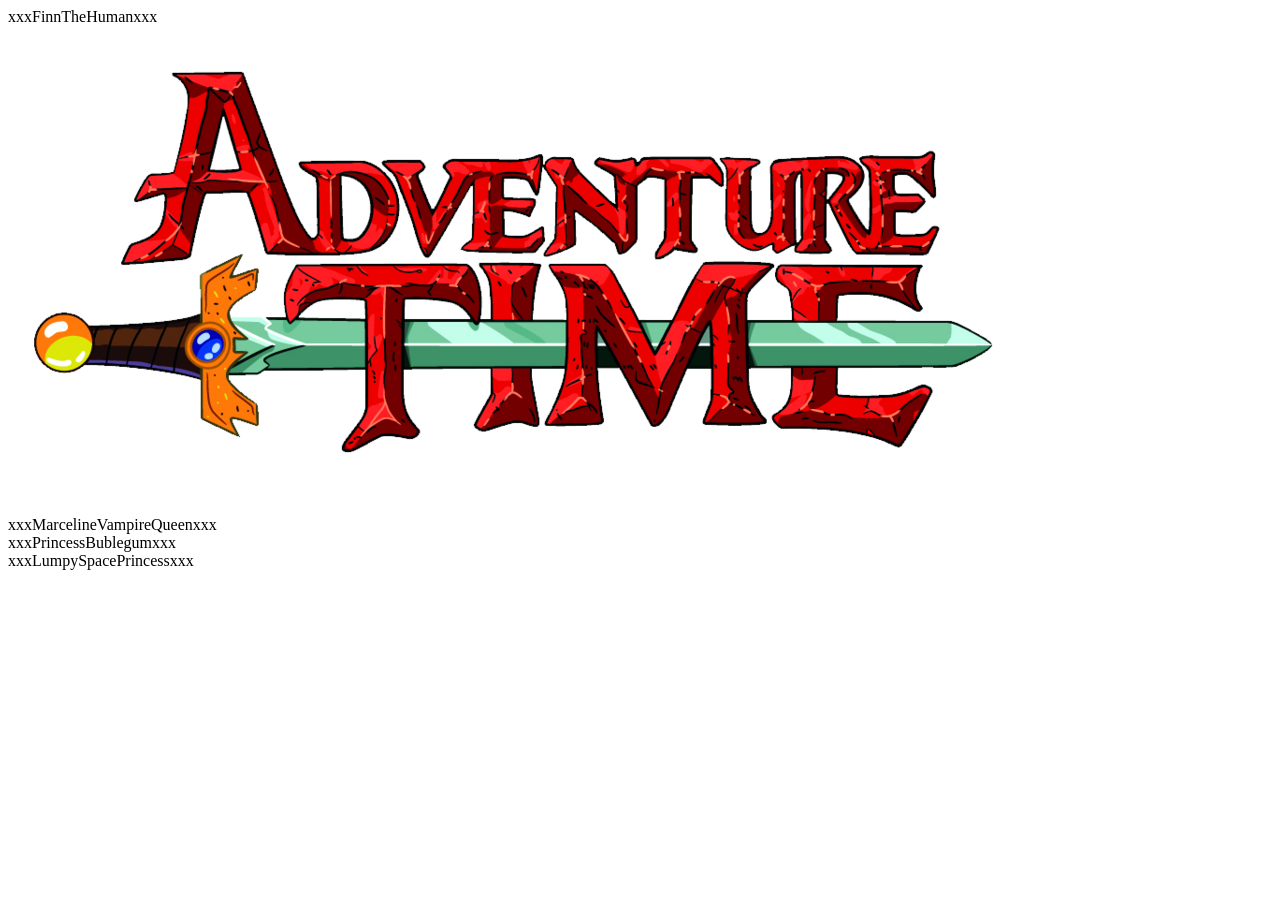
==== adventure_time/index.html @ 531614ff "Adequação do HTML e estilização do .bellyRight" ====
<!DOCTYPE html>
<html lang="pt-br">
  <head>
    <meta charset="UTF-8" />
    <link rel="stylesheet" href="/Assets/stylesheets/style.css" />
    <link rel="stylesheet" href="/Assets/stylesheets/jake.css" />
    <link rel="stylesheet" href="/Assets/stylesheets/finn.css" />
    <link rel="stylesheet" href="/Assets/stylesheets/lumpSpace.css" />
    <link rel="stylesheet" href="/Assets/stylesheets/bublegum.css" />
    <link rel="stylesheet" href="/Assets/stylesheets/marceline.css" />
    <link rel="stylesheet" href="/Assets/stylesheets/bmo.css" />
    <title>Adventure Times Characters</title>
  </head>
  <body>
    <section class="charactersWrapper">
      <section title="JakeTheDog">
        <div class="jake body"></div>
        <div class="jake head">
          <div class="jake eyes">
            <div class="jake eye">
              <div class="jake eyeInner"></div>
            </div>
            <div class="jake eye">
              <div class="jake eyeInner"></div>
            </div>
          </div>
          <div class="jake snout"></div>
          <div class="jake snoutInner"></div>
          <div class="jake snoutInnerCurve"></div>
          <div class="jake snoutInnerCurve right"></div>
          <div class="jake mouth"></div>
          <div class="jake nose"></div>
        </div>
        <div class="jake ear"></div>
      </section>

      <section title="FinnTheHuman">xxxFinnTheHumanxxx</section>

      <section title="BMO">
        <div class="bmo body">
          <div class="bmo face">
            <div class="bmo eyes">
              <div class="bmo eye"></div>
              <div class="bmo eye right"></div>
            </div>
            <div class="bmo mouth">
              <div class="bmo teeth"></div>
              <div class="bmo tongue"></div>
            </div>
          </div>
          <div class="bmo chest">
            <div class="bmo insertSpace"></div>
            <div class="bmo button"></div>
          </div>
          <div class="bmo bellyLeft">
            <div class="bmo cross">
              <div class="vertical"></div>
              <div class="verticalUp"></div>
              <div class="horizontal"></div>
            </div>
            <div class="bmo buttons">
              <div class="button left"></div>
              <div class="button right"></div>
            </div>
          </div>
          <div class="bmo bellyRight">
            <div class="bmo triangle"></div>
            <div class="bmo triangleInner"></div>
            </div>
            <div class="bmo smallCircle"></div>
            <div class="bmo bigCircle"></div>
          </div>
        </div>
      </section>
    </section>

    <div class="logo">
      <img
        alt="Logotipo do desenho Hora da Aventura (Adventure Times)"
        src="Assets/img/Adventure_Time_logo.png"
      />
    </div>
    <section class="charactersWrapper SecondLine">
      <section title="MarcelineVampireQueen">
        xxxMarcelineVampireQueenxxx
      </section>

      <section title="PrincessBublegum">xxxPrincessBublegumxxx</section>

      <section title="LumpySpacePrincess">xxxLumpySpacePrincessxxx</section>
    </section>
  </body>
</html>
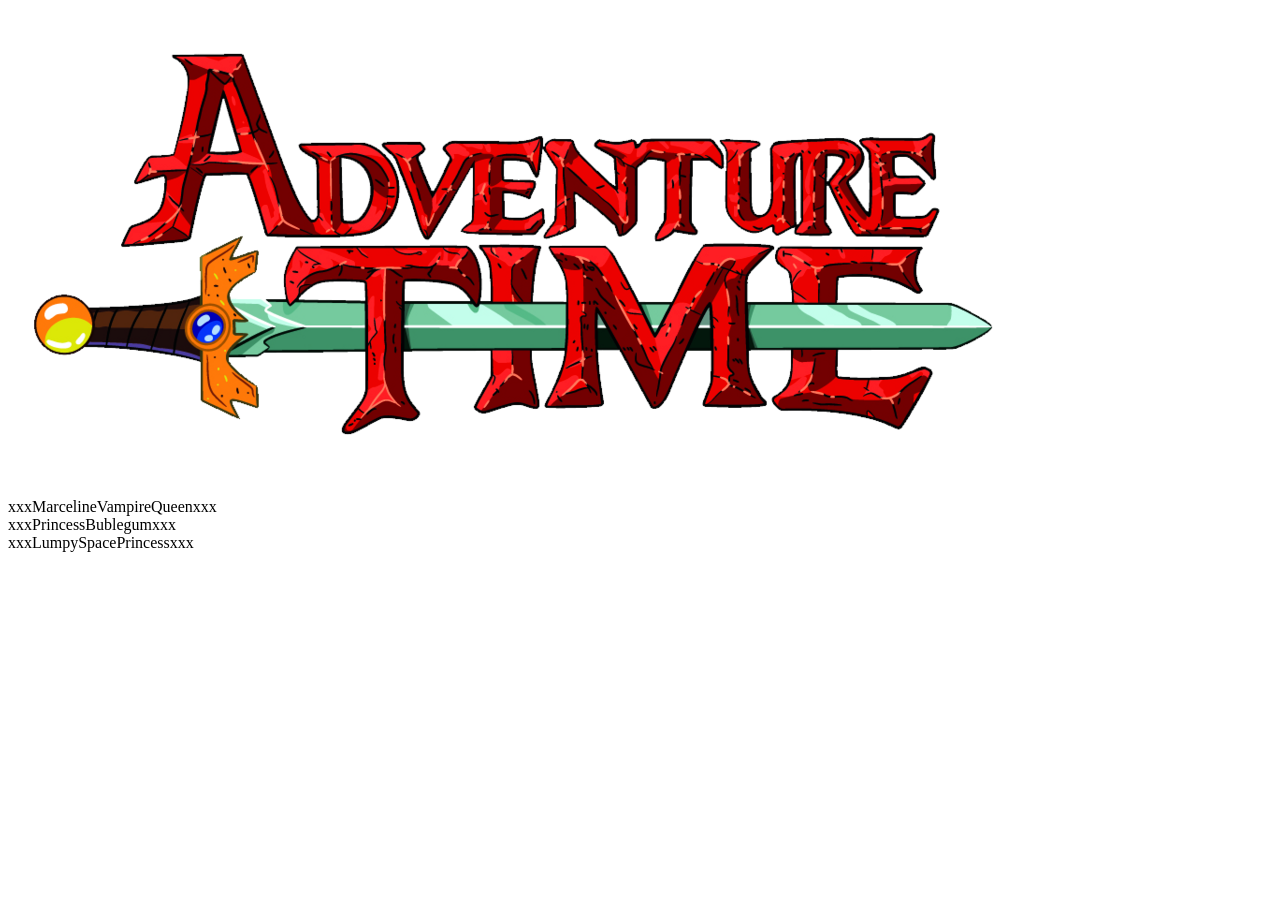
==== commit 196ea7b4: "Construção do HTML para Finn The Human" ====
--- a/adventure_time/index.html
+++ b/adventure_time/index.html
@@ -34,7 +34,37 @@
         <div class="jake ear"></div>
       </section>
 
-      <section title="FinnTheHuman">xxxFinnTheHumanxxx</section>
+      <section title="FinnTheHuman">
+          <div class="horns">
+              <div class="hornLeft"></div>
+              <div class="hornRight"></div>
+          </div>
+          <div class="head">
+              <div class="face">
+                  <div class="eyes">
+                      <div class="eyeLeft">
+                          <div class="light">
+                              <div class="small"></div>
+                              <div class="big"></div>
+                          </div>
+                      </div>
+                      <div class="eyeRight">
+                        <div class="light">
+                            <div class="small"></div>
+                            <div class="big"></div>
+                        </div>
+                  </div>
+                  <div class="mouth">
+                      <div class="teeths">
+                          <div class="teethOne"></div>
+                          <div class="teethTwo"></div>
+                          <div class="teethThree"></div>
+                      </div>
+                      <div class="tong"></div>
+                  </div>
+              </div>
+          </div>
+      </section>
 
       <section title="BMO">
         <div class="bmo body">
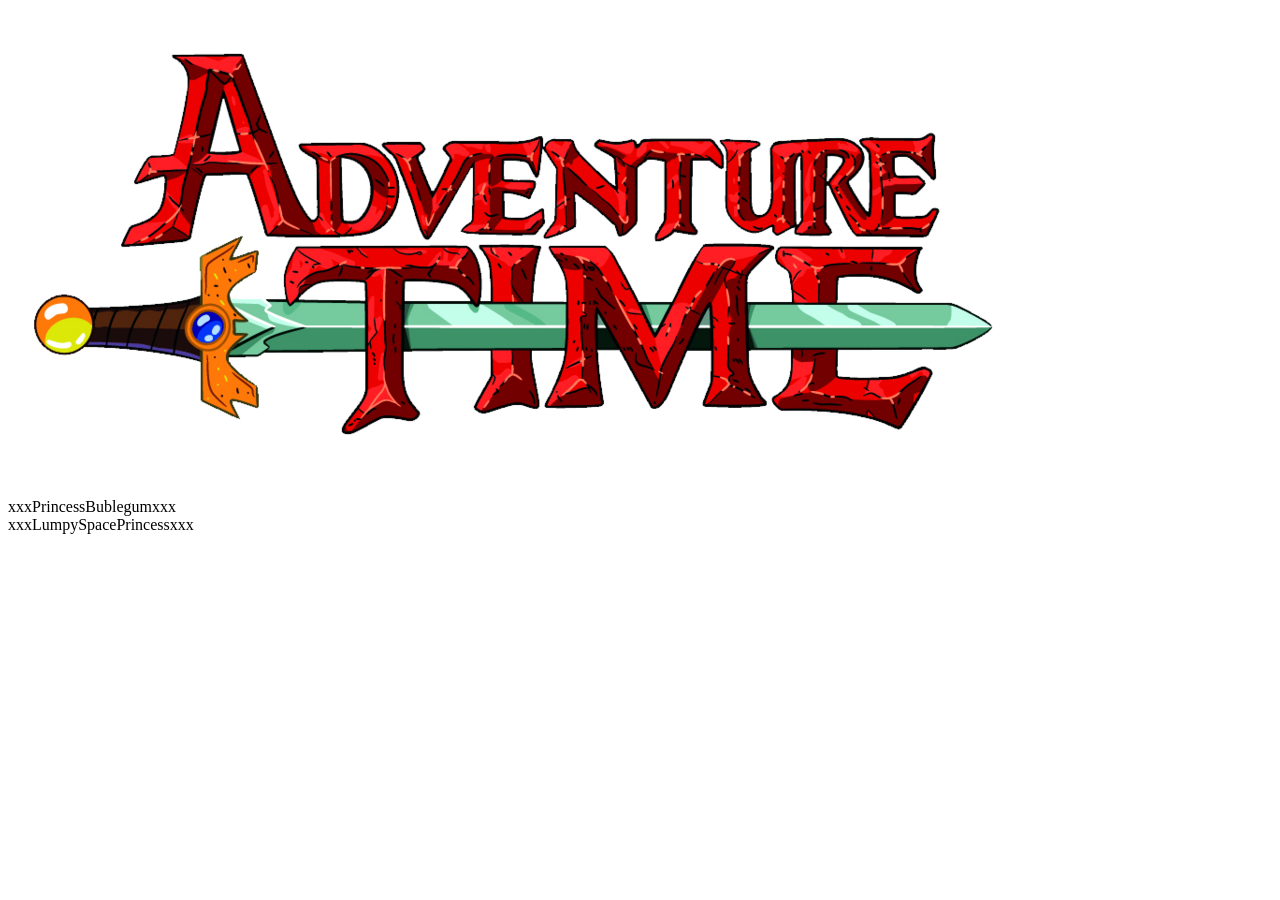
==== commit 239bde63: "Construção da estrutura HTML da personagem Marceline" ====
--- a/adventure_time/index.html
+++ b/adventure_time/index.html
@@ -35,33 +35,38 @@
       </section>
 
       <section title="FinnTheHuman">
-          <div class="horns">
-              <div class="hornLeft"></div>
-              <div class="hornRight"></div>
+          <div class="finn horns">
+              <div class="left">
+                  <div class="inner"></div>
+              </div>
+              <div class="right">
+                <div class="inner"></div>
+              </div>
           </div>
-          <div class="head">
-              <div class="face">
-                  <div class="eyes">
-                      <div class="eyeLeft">
+          <div class=" finn hood">
+              <div class="finn face">
+                  <div class="finn eyes">
+                      <div class="finn eye">
                           <div class="light">
                               <div class="small"></div>
                               <div class="big"></div>
                           </div>
                       </div>
-                      <div class="eyeRight">
+                      <div class="finn eye right">
                         <div class="light">
                             <div class="small"></div>
                             <div class="big"></div>
                         </div>
+                    </div>
                   </div>
-                  <div class="mouth">
-                      <div class="teeths">
-                          <div class="teethOne"></div>
-                          <div class="teethTwo"></div>
-                          <div class="teethThree"></div>
-                      </div>
-                      <div class="tong"></div>
-                  </div>
+                  <div class="finn mouth">
+                    <div class="finn teeths">
+                        <div class="teeth one"></div>
+                        <div class="teeth"></div>
+                        <div class="teeth"></div>
+                    </div>
+                    <div class="finn tongue"></div>
+                
               </div>
           </div>
       </section>
@@ -111,8 +116,29 @@
       />
     </div>
     <section class="charactersWrapper SecondLine">
-      <section title="MarcelineVampireQueen">
-        xxxMarcelineVampireQueenxxx
+      <section title="MarcelineTheVampireQueen">
+        <div class="marceline hair">
+            <div class="marceline face">
+                <div class="marceline bangs">
+                    <div class="bang"></div>
+                    <div class="bang"></div>
+                </div>
+                <div class="marceline eyebrows">
+                    <div class="eyebrow"></div>
+                    <div class="eyebrow"></div>
+                </div>
+                <div class="marceline eyes">
+                    <div class="eye"></div>
+                    <div class="eye"></div>
+                </div>
+                <div class="marceline mouth">
+                    <div class="marceline teeths">
+                        <div class="teeth"></div>
+                        <div class="marceline tongue"></div>
+                    </div>
+                </div>
+            </div>
+        </div>
       </section>
 
       <section title="PrincessBublegum">xxxPrincessBublegumxxx</section>
